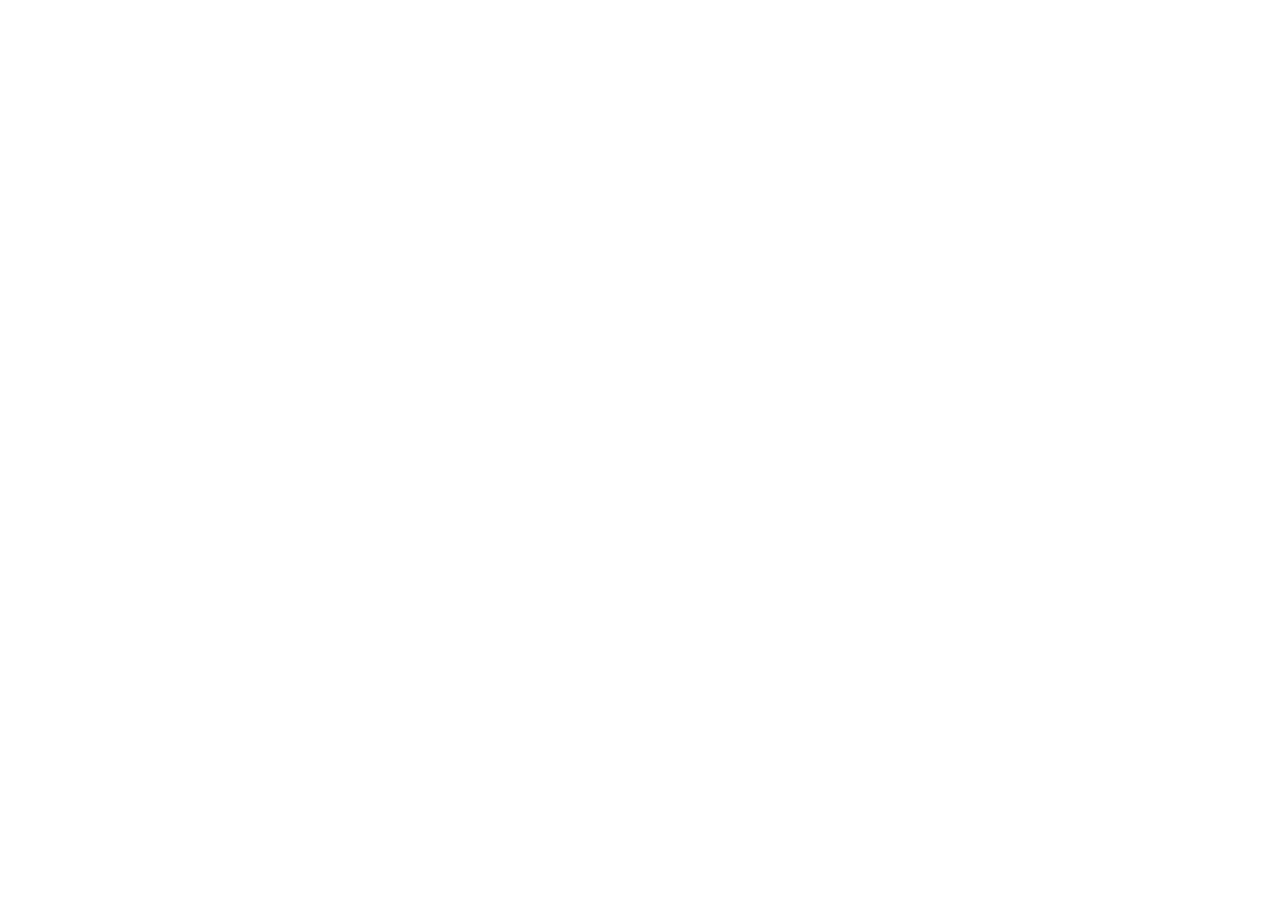
==== index.html @ 8e805252 "No har eg oppretta alle hovudfilane som skal vere i prosjektet. Vi får leggje til nye ved behov." ====
<!DOCTYPE html>
<html lang="en">
<head>
    <meta charset="UTF-8">
    <meta name="viewport" content="width=device-width, initial-scale=1.0">
    <link rel="stylesheet" href="stiler.css">
    <title>Ratingside</title>
</head>
<body>
    
</body>
</html>
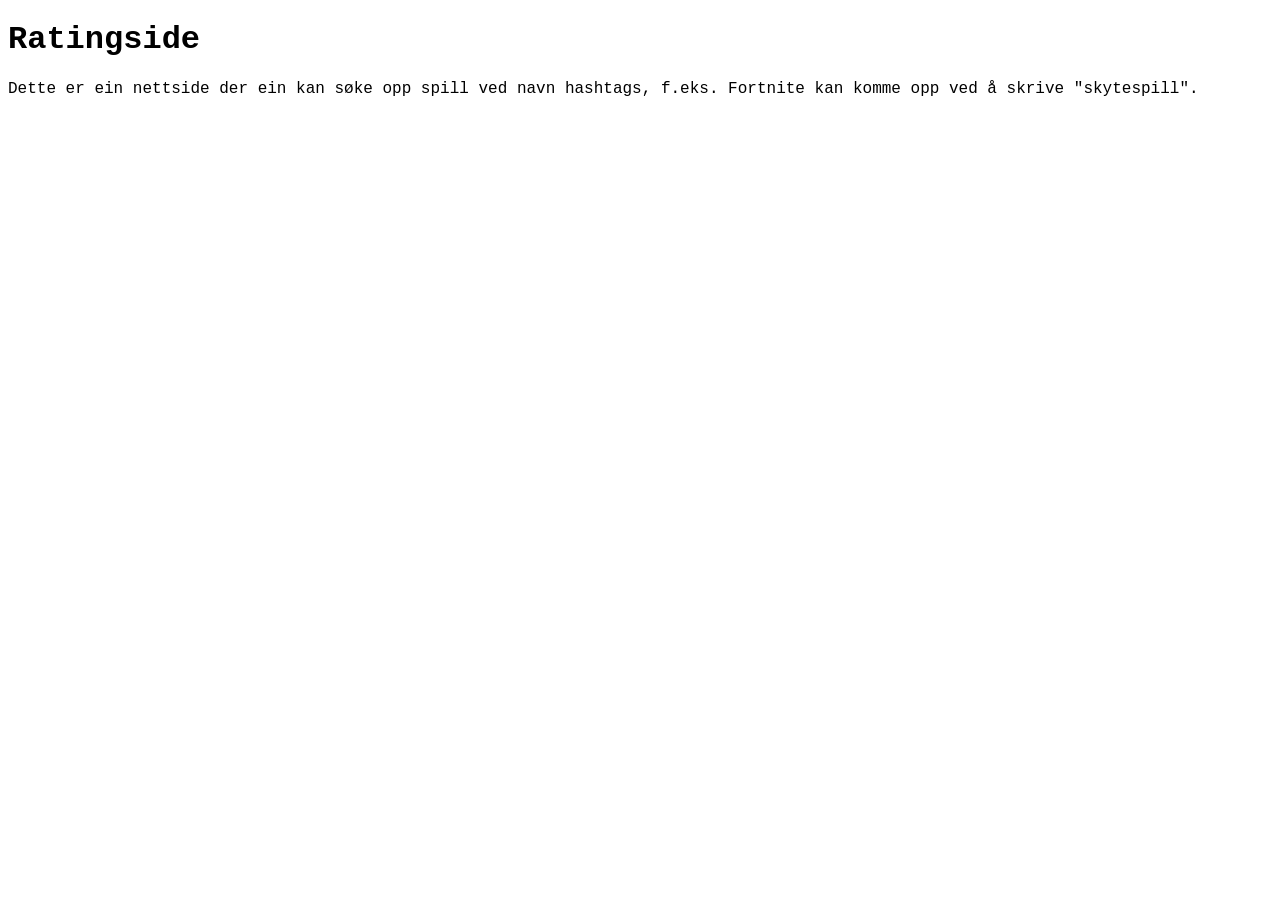
==== commit 19951d12: "Har lagt til første tekst og lagt inn font-family som første utkast før Emil kjem." ====
--- a/index.html
+++ b/index.html
@@ -8,5 +8,13 @@
 </head>
 <body>
     
+    <div class="startside">
+        <h1>
+            Ratingside
+        </h1>
+        <p>
+            Dette er ein nettside der ein kan søke opp spill ved navn hashtags, f.eks. Fortnite kan komme opp ved å skrive "skytespill".
+        </p>
+    </div>
 </body>
 </html>
--- a/stiler.css
+++ b/stiler.css
@@ -0,0 +1,4 @@
+.startside
+{
+    font-family: 'Courier New', Courier, monospace;
+}
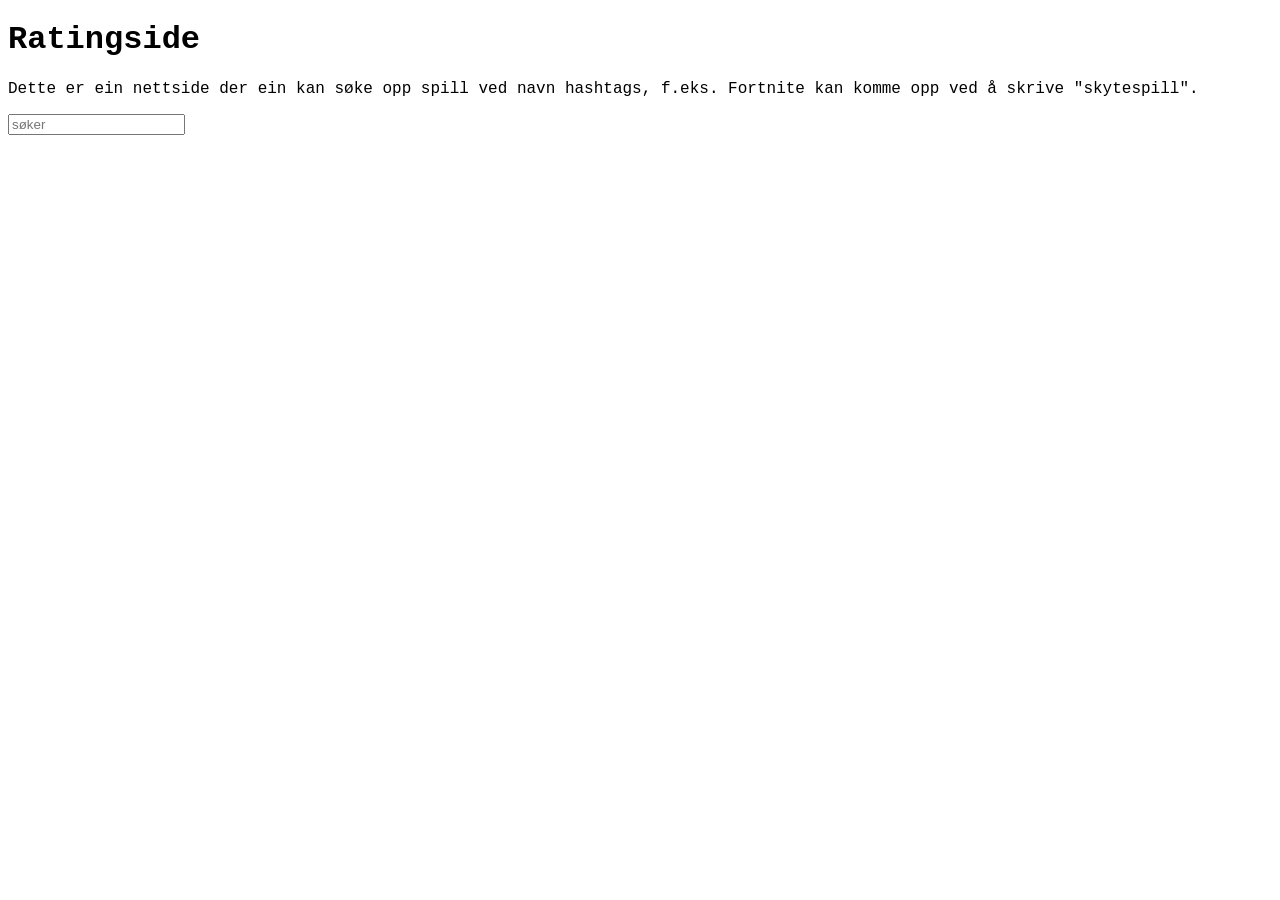
==== commit 29766117: "Eg har lagt til eit input-felt som skal fungere som søkefeltet." ====
--- a/index.html
+++ b/index.html
@@ -13,8 +13,11 @@
             Ratingside
         </h1>
         <p>
-            Dette er ein nettside der ein kan søke opp spill ved navn hashtags, f.eks. Fortnite kan komme opp ved å skrive "skytespill".
+            Dette er ein nettside der ein kan søke opp spill ved navn hashtags, f.eks. 
+            Fortnite kan komme opp ved å skrive "skytespill".
         </p>
+
+        <input type="text" id="søk" placeholder="søker">
     </div>
 </body>
 </html>
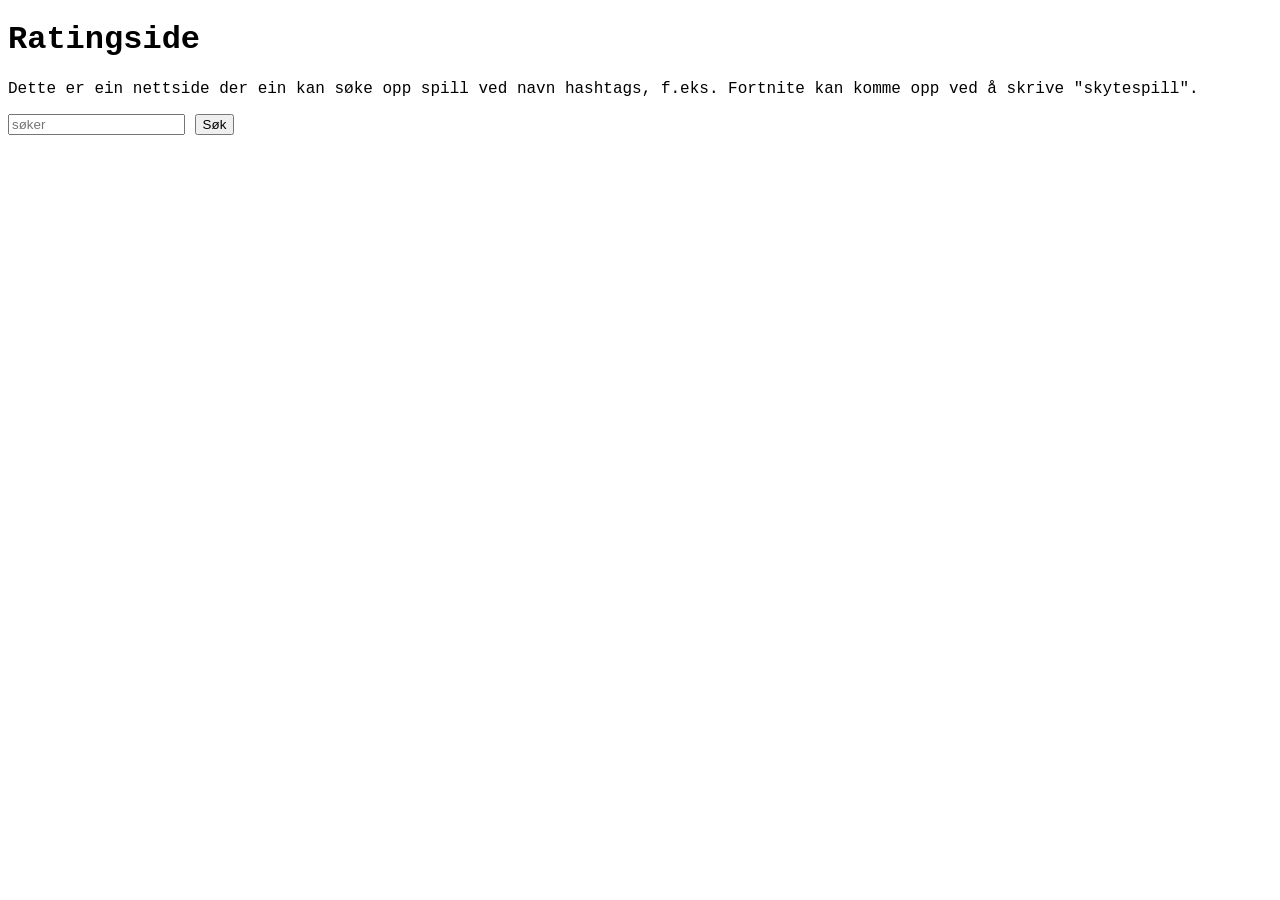
==== commit b7de18b3: "Har laga ein funksjon som kan leite etter spill basert på søkeord. Det er framleis berre eit spel ei" ====
--- a/index.html
+++ b/index.html
@@ -18,6 +18,10 @@
         </p>
 
         <input type="text" id="søk" placeholder="søker">
+        <button id="søkKnapp">Søk</button>
+        <p id="bekreftSøk"></p>
     </div>
+
+    <script src="main.js" type="module"></script>
 </body>
 </html>
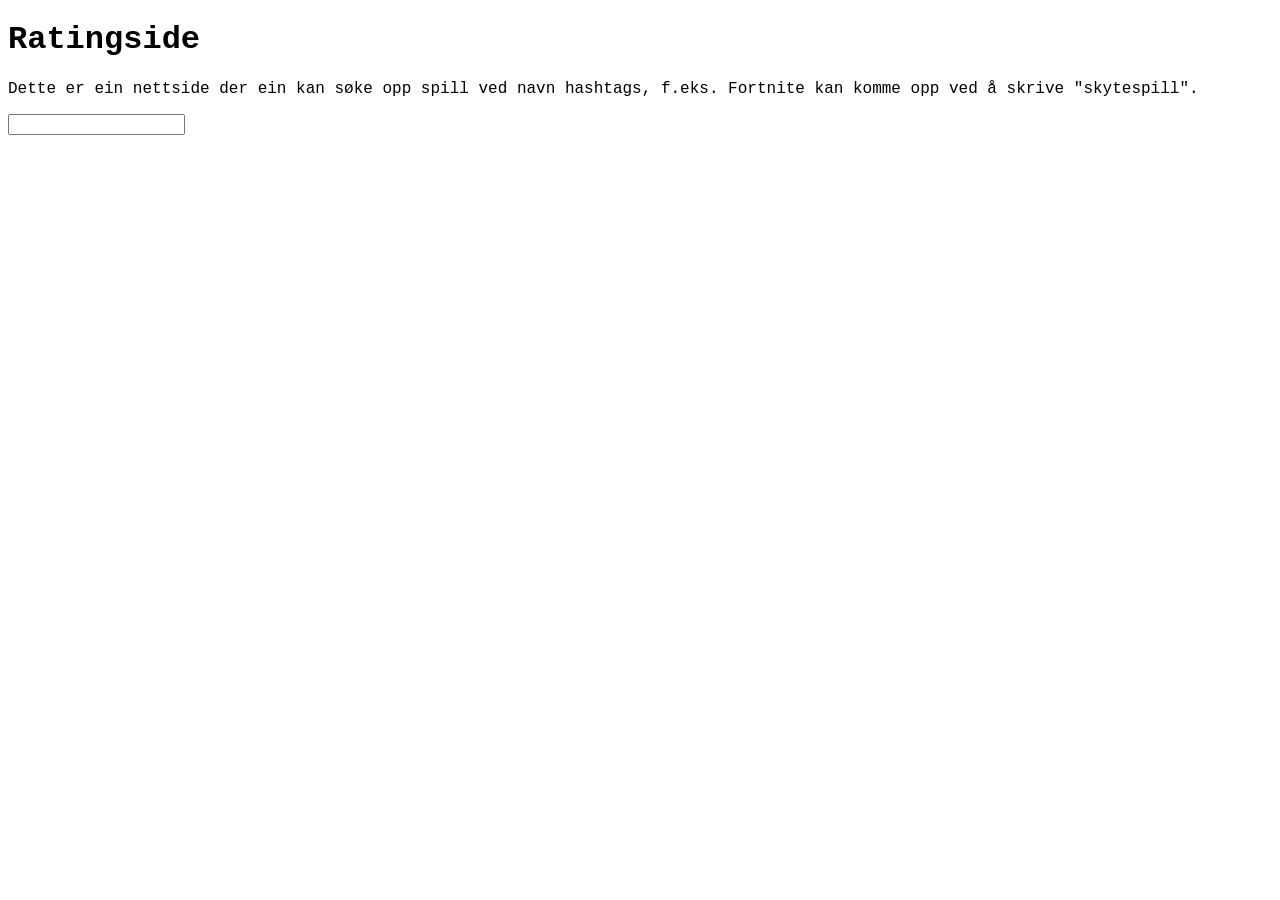
==== commit 828041f1: "Eg har ordna slik at det er enklare å legge til fleire spill. No kan vi berre legge til så mange spi" ====
--- a/index.html
+++ b/index.html
@@ -13,15 +13,10 @@
             Ratingside
         </h1>
         <p>
-            Dette er ein nettside der ein kan søke opp spill ved navn hashtags, f.eks. 
-            Fortnite kan komme opp ved å skrive "skytespill".
+            Dette er ein nettside der ein kan søke opp spill ved navn hashtags, f.eks. Fortnite kan komme opp ved å skrive "skytespill".
         </p>
 
-        <input type="text" id="søk" placeholder="søker">
-        <button id="søkKnapp">Søk</button>
-        <p id="bekreftSøk"></p>
+        <input type="text">
     </div>
-
-    <script src="main.js" type="module"></script>
 </body>
 </html>
